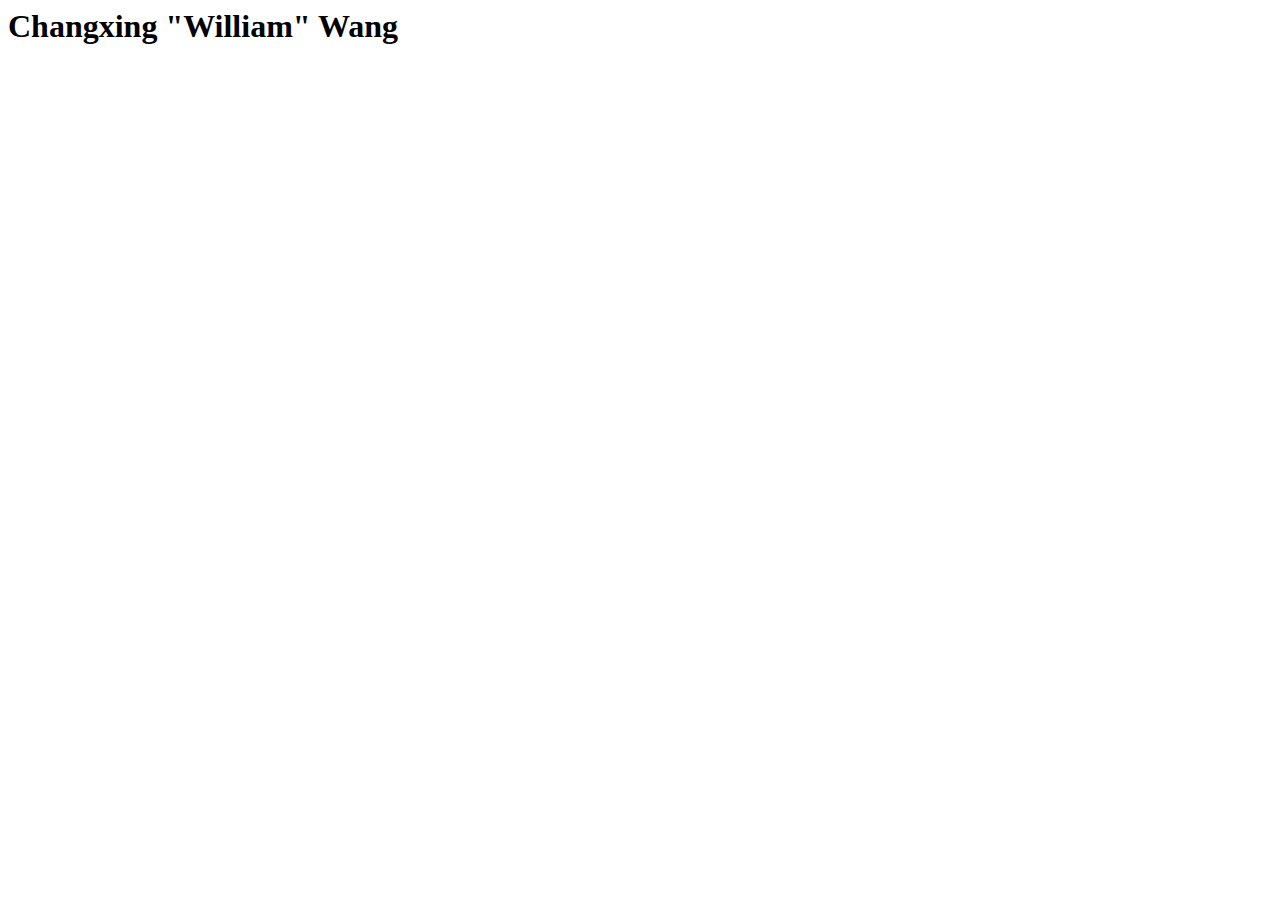
==== index.html @ 23876f32 "IST363 Lab 1" ====
<!DOCTYPE <!DOCTYPE html>
<html lang="en">
<head>
    <meta charset="utf-8" />
    <meta http-equiv="X-UA-Compatible" content="IE=edge">
    <title>IST363 Lab 1</title>
    <meta name="viewport" content="width=device-width, initial-scale=1">
    <link rel="stylesheet" type="text/css" media="screen" href="main.css" />
    <script src="main.js"></script>
</head>
<body>
    <h1>Changxing "William" Wang</h1>
</body>
</html>
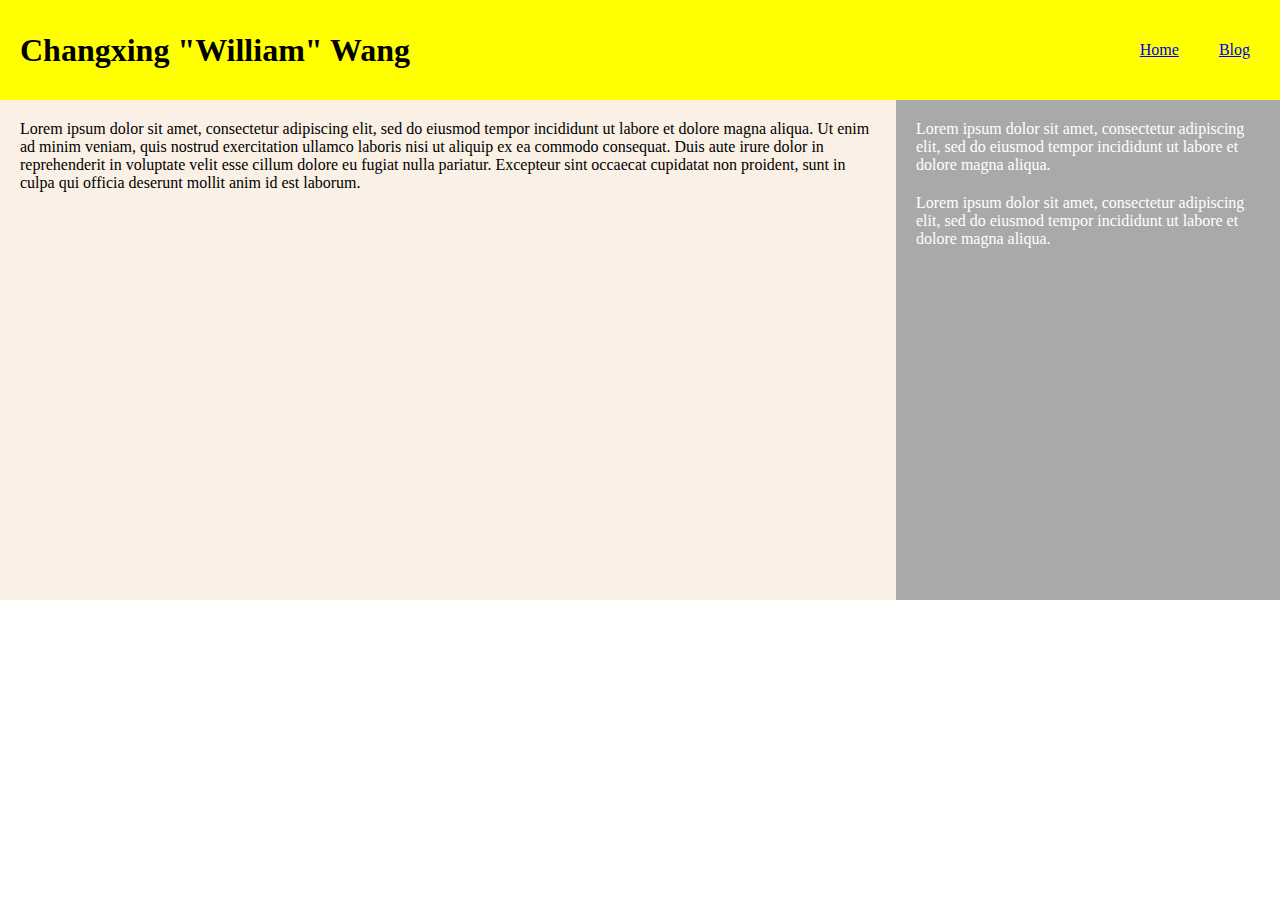
==== commit a1a94181: "html+css" ====
--- a/index.html
+++ b/index.html
@@ -1,14 +1,54 @@
 <!DOCTYPE <!DOCTYPE html>
-<html lang="en">
+<html lang="en" class="html_body">
+
 <head>
     <meta charset="utf-8" />
     <meta http-equiv="X-UA-Compatible" content="IE=edge">
     <title>IST363 Lab 1</title>
     <meta name="viewport" content="width=device-width, initial-scale=1">
-    <link rel="stylesheet" type="text/css" media="screen" href="main.css" />
+    <link rel="stylesheet" type="text/css" media="screen" href="styles.css" />
     <script src="main.js"></script>
 </head>
-<body>
-    <h1>Changxing "William" Wang</h1>
+
+<body class="html_body">
+    <div class="header">
+        <h1>
+            <span id="level-1-heading">Changxing "William" Wang</span>
+        </h1>
+
+        <ul class="unordered-list">
+            <li class="list-items">
+                <a href="index.html">Home</a>
+            </li>
+
+            <li class="list-items">
+                <a href="blog.html">Blog</a>
+            </li>
+        </ul>
+    </div>
+
+    <div class="main">
+        <div class="content">
+            <p class="paragraph">
+                Lorem ipsum dolor sit amet, consectetur adipiscing elit, sed do eiusmod tempor incididunt ut labore et dolore magna aliqua.
+                Ut enim ad minim veniam, quis nostrud exercitation ullamco laboris nisi ut aliquip ex ea commodo consequat.
+                Duis aute irure dolor in reprehenderit in voluptate velit esse cillum dolore eu fugiat nulla pariatur. Excepteur
+                sint occaecat cupidatat non proident, sunt in culpa qui officia deserunt mollit anim id est laborum.
+            </p>
+
+        </div>
+
+        <div class="sidebar">
+            <p class="paragraph">
+                Lorem ipsum dolor sit amet, consectetur adipiscing elit, sed do eiusmod tempor incididunt ut labore et dolore magna aliqua.
+            </p>
+
+            <p class="paragraph">
+                Lorem ipsum dolor sit amet, consectetur adipiscing elit, sed do eiusmod tempor incididunt ut labore et dolore magna aliqua.
+            </p>
+
+        </div>
+    </div>
 </body>
+
 </html>--- a/styles.css
+++ b/styles.css
@@ -0,0 +1,50 @@
+.html_body {
+    margin: 0px;
+
+}
+
+.header {
+    height: 60px;
+    line-height: 60px;
+    padding: 20px;
+    background-color: yellow
+}
+
+h1 {
+    float: left;
+    margin: 0px;
+}
+
+.unordered-list {
+    float: right;
+    list-style: none;
+    padding: 0px;
+    margin: 0px;
+}
+
+.list-items {
+    float: left;
+    padding-left: 30px;
+    padding-right: 10px;
+    text-decoration: none;
+}
+
+.content {
+    width: 70%;
+    float: left;
+    background-color: linen;
+    min-height:500px;
+}
+
+.sidebar {
+    width: 30%;
+    float: left;
+    background-color: darkgray;
+    color: white;
+    min-height:500px;
+}
+
+.paragraph {
+    margin: 20px;
+}
+
